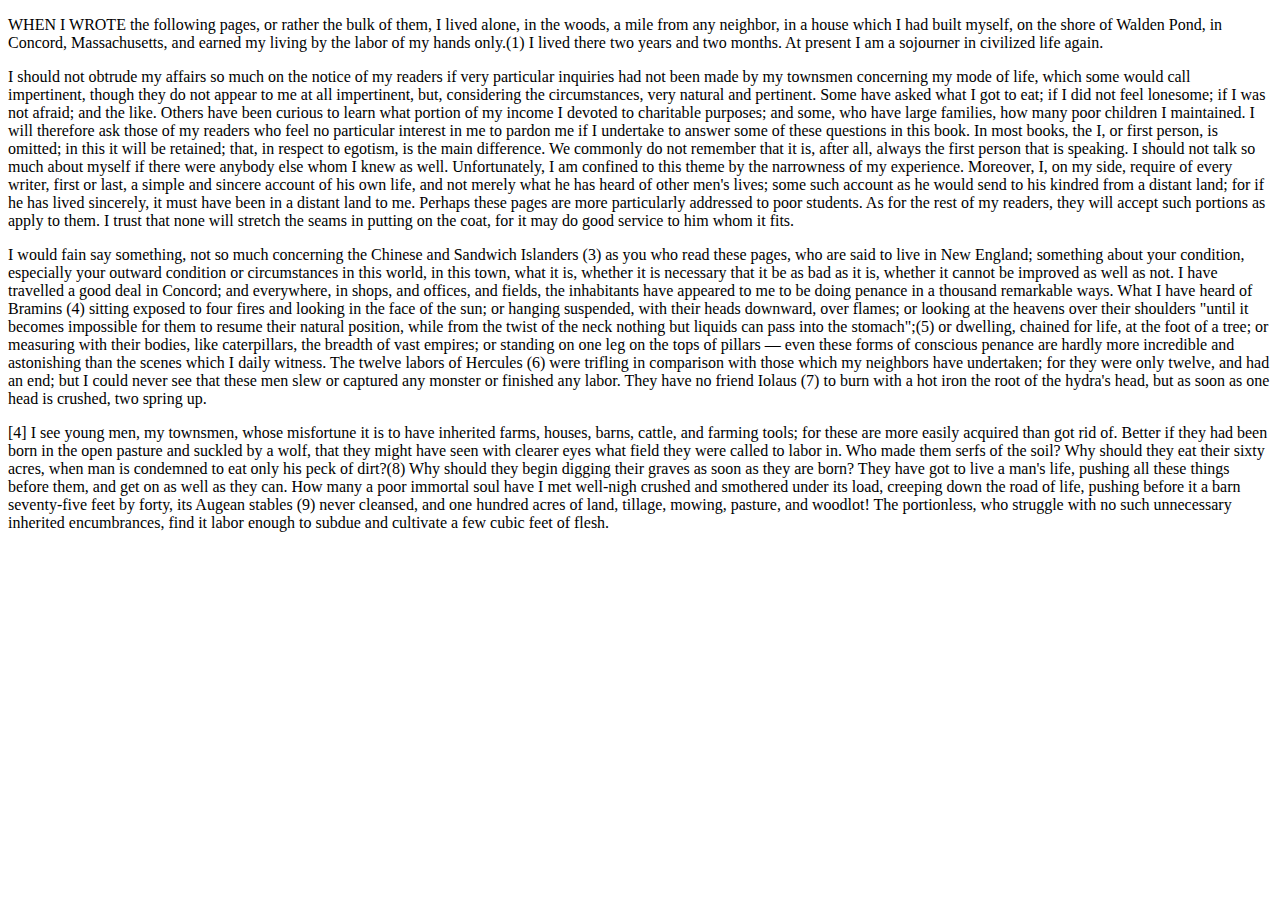
==== index.html @ c52b09ce "added plugin I forgot to commit; took example-specific code out of plugin file" ====
<!DOCTYPE html PUBLIC "-//W3C//DTD HTML 4.01 Transitional//EN"
   "http://www.w3.org/TR/html4/loose.dtd">

<html lang="en">
<head>
	<meta http-equiv="Content-Type" content="text/html; charset=utf-8">
	<title>Confirm</title>
	  <script src="javascripts/jquery.js" type="text/javascript"></script>
	  <script src="javascripts/jquery-ui.js" type="text/javascript"></script>
	  <script src="javascripts/jquery.sizes.js" type="text/javascript"></script>
	  <script src="javascripts/jquery.electric-slide.js" type="text/javascript"></script>
	  <link rel="stylesheet" href="styles/master.css" type="text/css" media="screen" title="no title" charset="utf-8">
	  <script type="text/javascript" charset="utf-8">
	    $(function(){
         $("#slides").electricSlide();
       })
	  </script>
</head>
<body>
  <div id="slides">
    <div id="track">
      
      <div class="slide">
        <p>
          WHEN I WROTE the following pages, or rather the bulk of them, I lived alone, in the woods, a mile from any neighbor, in a house which I had built myself, on the shore of Walden Pond, in Concord, Massachusetts, and earned my living by the labor of my hands only.(1)  I lived there two years and two months. At present I am a sojourner in civilized life again.
        </p>
      </div>
      
      <div class="slide">
        <p>I should not obtrude my affairs so much on the notice of my readers if very particular inquiries had not been made by my townsmen concerning my mode of life, which some would call impertinent, though they do not appear to me at all impertinent, but, considering the circumstances, very natural and pertinent. Some have asked what I got to eat; if I did not feel lonesome; if I was not afraid; and the like. Others have been curious to learn what portion of my income I devoted to charitable purposes; and some, who have large families, how many poor children I maintained. I will therefore ask those of my readers who feel no particular interest in me to pardon me if I undertake to answer some of these questions in this book. In most books, the I, or first person, is omitted; in this it will be retained; that, in respect to egotism, is the main difference. We commonly do not remember that it is, after all, always the first person that is speaking. I should not talk so much about myself if there were anybody else whom I knew as well. Unfortunately, I am confined to this theme by the narrowness of my experience. Moreover, I, on my side, require of every writer, first or last, a simple and sincere account of his own life, and not merely what he has heard of other men's lives; some such account as he would send to his kindred from a distant land; for if he has lived sincerely, it must have been in a distant land to me. Perhaps these pages are more particularly addressed to poor students. As for the rest of my readers, they will accept such portions as apply to them. I trust that none will stretch the seams in putting on the coat, for it may do good service to him whom it fits.</p>
      </div>
      
      <div class="slide">
        <p>I would fain say something, not so much concerning the Chinese and Sandwich Islanders (3) as you who read these pages, who are said to live in New England; something about your condition, especially your outward condition or circumstances in this world, in this town, what it is, whether it is necessary that it be as bad as it is, whether it cannot be improved as well as not. I have travelled a good deal in Concord; and everywhere, in shops, and offices, and fields, the inhabitants have appeared to me to be doing penance in a thousand remarkable ways. What I have heard of Bramins  (4) sitting exposed to four fires and looking in the face of the sun; or hanging suspended, with their heads downward, over flames; or looking at the heavens over their shoulders "until it becomes impossible for them to resume their natural position, while from the twist of the neck nothing but liquids can pass into the stomach";(5) or dwelling, chained for life, at the foot of a tree; or measuring with their bodies, like caterpillars, the breadth of vast empires; or standing on one leg on the tops of pillars — even these forms of conscious penance are hardly more incredible and astonishing than the scenes which I daily witness. The twelve labors of Hercules  (6) were trifling in comparison with those which my neighbors have undertaken; for they were only twelve, and had an end; but I could never see that these men slew or captured any monster or finished any labor. They have no friend Iolaus (7) to burn with a hot iron the root of the hydra's head, but as soon as one head is crushed, two spring up. </p>
      </div>
      
    </div>
  </div>
  
  <p>
    [4]    I see young men, my townsmen, whose misfortune it is to have inherited farms, houses, barns, cattle, and farming tools; for these are more easily acquired than got rid of. Better if they had been born in the open pasture and suckled by a wolf, that they might have seen with clearer eyes what field they were called to labor in. Who made them serfs of the soil? Why should they eat their sixty acres, when man is condemned to eat only his peck of dirt?(8) Why should they begin digging their graves as soon as they are born? They have got to live a man's life, pushing all these things before them, and get on as well as they can. How many a poor immortal soul have I met well-nigh crushed and smothered under its load, creeping down the road of life, pushing before it a barn seventy-five feet by forty, its Augean stables (9) never cleansed, and one hundred acres of land, tillage, mowing, pasture, and woodlot! The portionless, who struggle with no such unnecessary inherited encumbrances, find it labor enough to subdue and cultivate a few cubic feet of flesh. 
  </p>
  
</body>
</html>
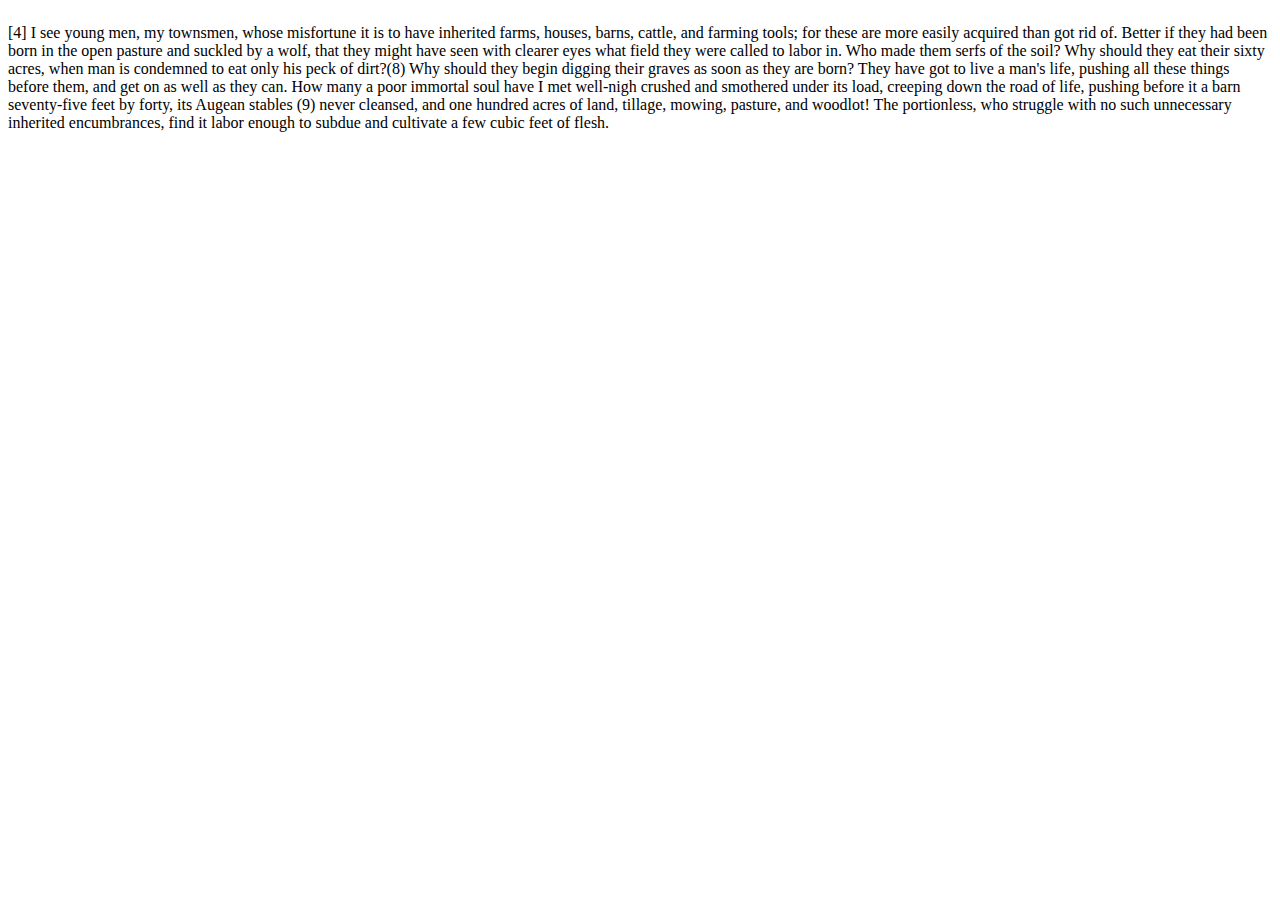
==== commit 88ac5025: "whitespace" ====
--- a/index.html
+++ b/index.html
@@ -18,23 +18,26 @@
 </head>
 <body>
   <div id="slides">
-    <div id="track">
-      
-      <div class="slide">
-        <p>
-          WHEN I WROTE the following pages, or rather the bulk of them, I lived alone, in the woods, a mile from any neighbor, in a house which I had built myself, on the shore of Walden Pond, in Concord, Massachusetts, and earned my living by the labor of my hands only.(1)  I lived there two years and two months. At present I am a sojourner in civilized life again.
-        </p>
-      </div>
-      
-      <div class="slide">
-        <p>I should not obtrude my affairs so much on the notice of my readers if very particular inquiries had not been made by my townsmen concerning my mode of life, which some would call impertinent, though they do not appear to me at all impertinent, but, considering the circumstances, very natural and pertinent. Some have asked what I got to eat; if I did not feel lonesome; if I was not afraid; and the like. Others have been curious to learn what portion of my income I devoted to charitable purposes; and some, who have large families, how many poor children I maintained. I will therefore ask those of my readers who feel no particular interest in me to pardon me if I undertake to answer some of these questions in this book. In most books, the I, or first person, is omitted; in this it will be retained; that, in respect to egotism, is the main difference. We commonly do not remember that it is, after all, always the first person that is speaking. I should not talk so much about myself if there were anybody else whom I knew as well. Unfortunately, I am confined to this theme by the narrowness of my experience. Moreover, I, on my side, require of every writer, first or last, a simple and sincere account of his own life, and not merely what he has heard of other men's lives; some such account as he would send to his kindred from a distant land; for if he has lived sincerely, it must have been in a distant land to me. Perhaps these pages are more particularly addressed to poor students. As for the rest of my readers, they will accept such portions as apply to them. I trust that none will stretch the seams in putting on the coat, for it may do good service to him whom it fits.</p>
-      </div>
-      
-      <div class="slide">
-        <p>I would fain say something, not so much concerning the Chinese and Sandwich Islanders (3) as you who read these pages, who are said to live in New England; something about your condition, especially your outward condition or circumstances in this world, in this town, what it is, whether it is necessary that it be as bad as it is, whether it cannot be improved as well as not. I have travelled a good deal in Concord; and everywhere, in shops, and offices, and fields, the inhabitants have appeared to me to be doing penance in a thousand remarkable ways. What I have heard of Bramins  (4) sitting exposed to four fires and looking in the face of the sun; or hanging suspended, with their heads downward, over flames; or looking at the heavens over their shoulders "until it becomes impossible for them to resume their natural position, while from the twist of the neck nothing but liquids can pass into the stomach";(5) or dwelling, chained for life, at the foot of a tree; or measuring with their bodies, like caterpillars, the breadth of vast empires; or standing on one leg on the tops of pillars — even these forms of conscious penance are hardly more incredible and astonishing than the scenes which I daily witness. The twelve labors of Hercules  (6) were trifling in comparison with those which my neighbors have undertaken; for they were only twelve, and had an end; but I could never see that these men slew or captured any monster or finished any labor. They have no friend Iolaus (7) to burn with a hot iron the root of the hydra's head, but as soon as one head is crushed, two spring up. </p>
-      </div>
-      
+    <div class="slide">
+      <h3>first paragraph</h3>
+      <p>
+        WHEN I WROTE the following pages, or rather the bulk of them, I lived alone, in the woods, a mile from any neighbor, in a house which I had built myself, on the shore of Walden Pond, in Concord, Massachusetts, and earned my living by the labor of my hands only.(1)  I lived there two years and two months. At present I am a sojourner in civilized life again.
+      </p>
     </div>
+    
+    <div class="slide">
+      <h3>second paragraph</h3>
+      <p>I should not obtrude my affairs so much on the notice of my readers if very particular inquiries had not been made by my townsmen concerning my mode of life, which some would call impertinent, though they do not appear to me at all impertinent, but, considering the circumstances, very natural and pertinent. Some have asked what I got to eat; if I did not feel lonesome; if I was not afraid; and the like. Others have been curious to learn what portion of my income I devoted to charitable purposes; and some, who have large families, how many poor children I maintained. I will therefore ask those of my readers who feel no particular interest in me to pardon me if I undertake to answer some of these questions in this book. In most books, the I, or first person, is omitted; in this it will be retained; that, in respect to egotism, is the main difference. We commonly do not remember that it is, after all, always the first person that is speaking. I should not talk so much about myself if there were anybody else whom I knew as well. Unfortunately, I am confined to this theme by the narrowness of my experience. Moreover, I, on my side, require of every writer, first or last, a simple and sincere account of his own life, and not merely what he has heard of other men's lives; some such account as he would send to his kindred from a distant land; for if he has lived sincerely, it must have been in a distant land to me. Perhaps these pages are more particularly addressed to poor students. As for the rest of my readers, they will accept such portions as apply to them. I trust that none will stretch the seams in putting on the coat, for it may do good service to him whom it fits.</p>
+    </div>
+    
+    <div class="slide">
+      <h3>third paragraph</h3>
+      <p>I would fain say something, not so much concerning the Chinese and Sandwich Islanders (3) as you who read these pages, who are said to live in New England; something about your condition, especially your outward condition or circumstances in this world, in this town, what it is, whether it is necessary that it be as bad as it is, whether it cannot be improved as well as not. I have travelled a good deal in Concord; and everywhere, in shops, and offices, and fields, the inhabitants have appeared to me to be doing penance in a thousand remarkable ways. What I have heard of Bramins  (4) sitting exposed to four fires and looking in the face of the sun; or hanging suspended, with their heads downward, over flames; or looking at the heavens over their shoulders "until it becomes impossible for them to resume their natural position, while from the twist of the neck nothing but liquids can pass into the stomach";(5) or dwelling, chained for life, at the foot of a tree; or measuring with their bodies, like caterpillars, the breadth of vast empires; or standing on one leg on the tops of pillars — even these forms of conscious penance are hardly more incredible and astonishing than the scenes which I daily witness. The twelve labors of Hercules  (6) were trifling in comparison with those which my neighbors have undertaken; for they were only twelve, and had an end; but I could never see that these men slew or captured any monster or finished any labor. They have no friend Iolaus (7) to burn with a hot iron the root of the hydra's head, but as soon as one head is crushed, two spring up. </p>
+    </div>
+  </div>
+  
+  <div id="table-of-contents">
+    
   </div>
   
   <p>
--- a/styles/master.css
+++ b/styles/master.css
@@ -0,0 +1,30 @@
+/*
+Some of these styles taken from
+http://github.com/nakajima/slidedown/blob/master/templates/stylesheets/slides.css
+*/
+#slides {
+  overflow: hidden;
+  text-align: left;
+}
+ 
+#track {
+  width: 1000000px;
+  overflow: hidden;
+}
+ 
+#track .slide {
+  float: left;
+}
+ 
+/* 
+  Very weird: for some reason when jquery is computing heights
+  it doesn't correctly accommodate the height of the interior p element
+  except when the containing slide is not displayed
+*/
+.slide {
+  display:none;
+}
+
+#table-of-contents {
+  
+}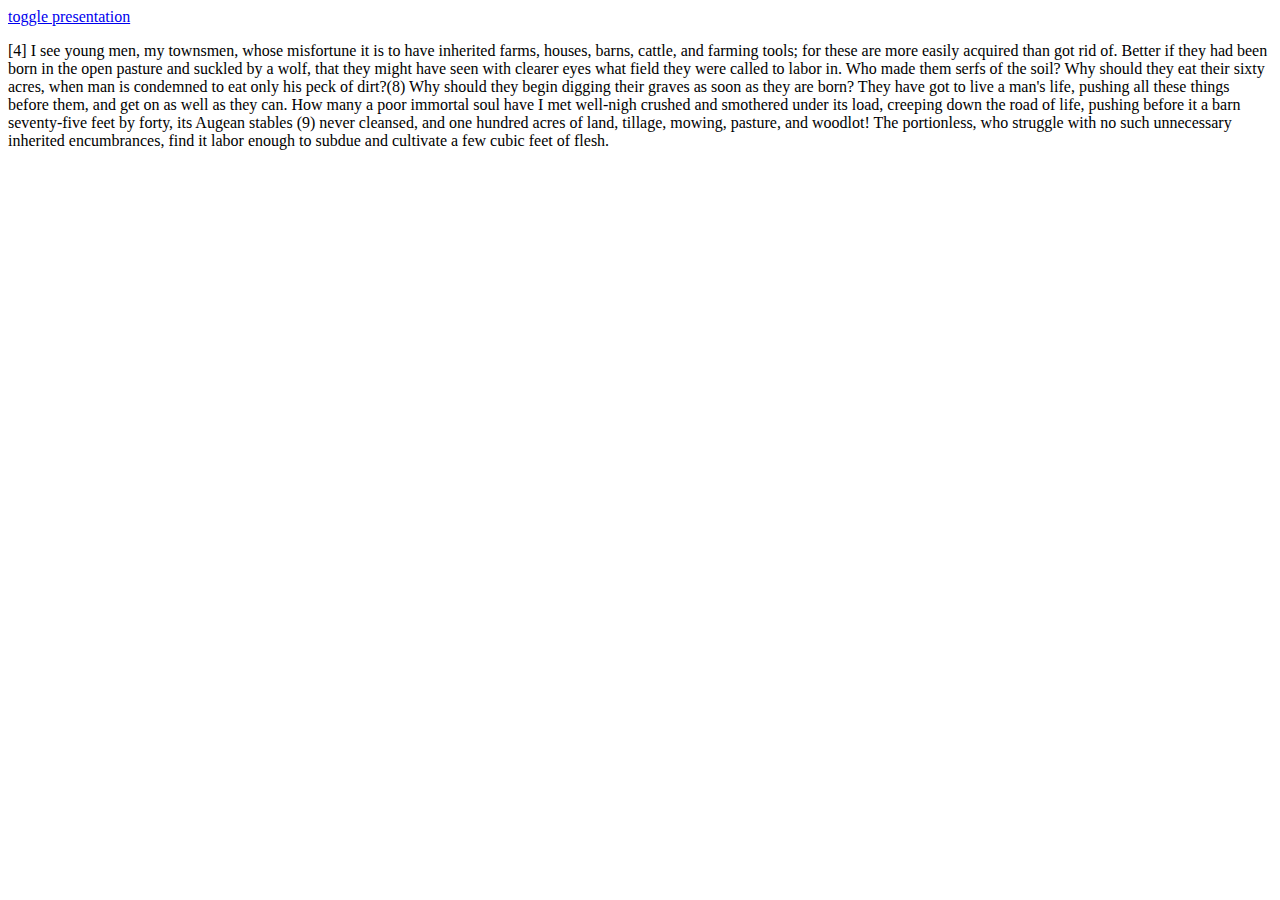
==== commit 958fdafc: "added pat's code path example; using better default selectors and adding some comments" ====
--- a/index.html
+++ b/index.html
@@ -18,6 +18,10 @@
 </head>
 <body>
   <div id="slides">
+    <div class="table-of-contents">
+    </div>
+    <a href="#" class="slide-toggle">toggle presentation</a>
+    <div id="track">
     <div class="slide">
       <h3>first paragraph</h3>
       <p>
@@ -35,9 +39,6 @@
       <p>I would fain say something, not so much concerning the Chinese and Sandwich Islanders (3) as you who read these pages, who are said to live in New England; something about your condition, especially your outward condition or circumstances in this world, in this town, what it is, whether it is necessary that it be as bad as it is, whether it cannot be improved as well as not. I have travelled a good deal in Concord; and everywhere, in shops, and offices, and fields, the inhabitants have appeared to me to be doing penance in a thousand remarkable ways. What I have heard of Bramins  (4) sitting exposed to four fires and looking in the face of the sun; or hanging suspended, with their heads downward, over flames; or looking at the heavens over their shoulders "until it becomes impossible for them to resume their natural position, while from the twist of the neck nothing but liquids can pass into the stomach";(5) or dwelling, chained for life, at the foot of a tree; or measuring with their bodies, like caterpillars, the breadth of vast empires; or standing on one leg on the tops of pillars — even these forms of conscious penance are hardly more incredible and astonishing than the scenes which I daily witness. The twelve labors of Hercules  (6) were trifling in comparison with those which my neighbors have undertaken; for they were only twelve, and had an end; but I could never see that these men slew or captured any monster or finished any labor. They have no friend Iolaus (7) to burn with a hot iron the root of the hydra's head, but as soon as one head is crushed, two spring up. </p>
     </div>
   </div>
-  
-  <div id="table-of-contents">
-    
   </div>
   
   <p>
